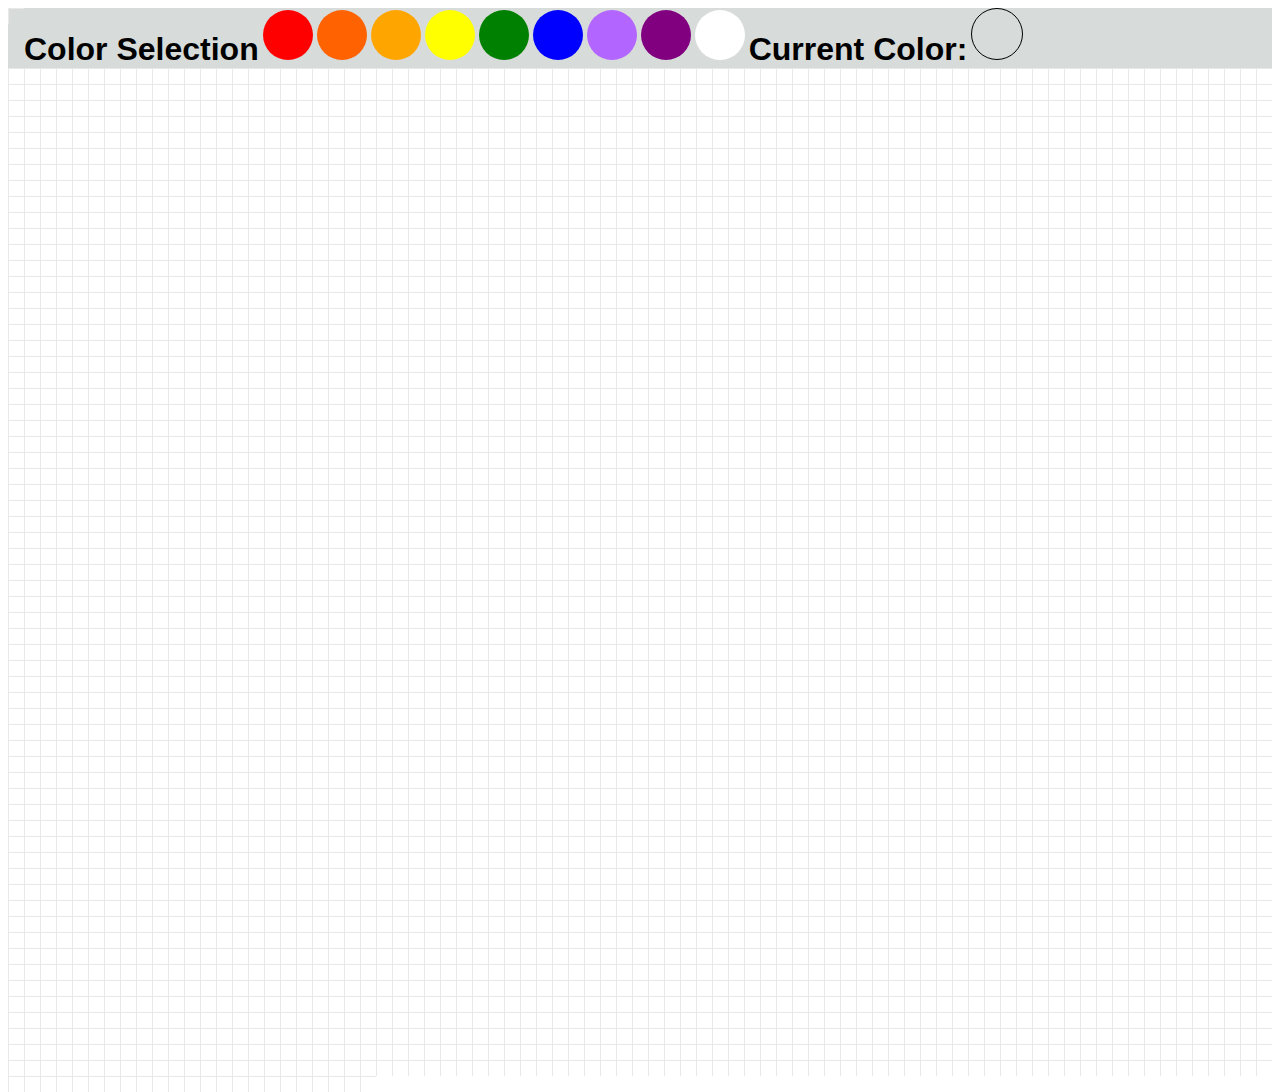
==== src/index.html @ 88c81c73 "first commit" ====
<!DOCTYPE html>
<html>
  <head>
    <meta charset="utf-8">
    <title>Pixel-Art Maker</title>
    <link rel="stylesheet" href="./main.css">
  </head>
  <body>
    <div class="canvas">
      <div class="square-box"></div>
    </div>
    <div class="palette">
      <h1>Color Selection</h1>
      <div class="selection" id="red"></div>
      <div class="selection" id="darkOrange"></div>
      <div class="selection" id="orange"></div>
      <div class="selection" id="yellow"></div>
      <div class="selection" id="green"></div>
      <div class="selection" id="blue"></div>
      <div class="selection" id="lightPurple"></div>
      <div class="selection" id="purple"></div>
      <div class="selection" id="white"></div>
      <h1>Current Color:</h1>
      <div id="currentColor"></div>
    </div>
    <script type="text/javascript" src="https://code.jquery.com/jquery-2.1.4.min.js"></script>
    <script type="text/javascript" src="./main.js"></script>
  </body>
</html>
---- src/main.css ----
.square-box {
  height: 15px;
  width: 15px;
  border-left: .1px solid #E8E8E8;
  border-top: .1px solid #E8E8E8;
  float: left;
}
.palette {
  background-color: #d7dbd9;
  clear; both;
}
#currentColor {
  height: 50px;
  width: 50px;
  border: 1px solid black;
  border-radius: 50%;
  display: inline-block;
  margin: 0 auto;
}
.selection {
  border-radius: 50%;
  padding: 5px;
  height: 40px;
  width: 40px;
  display: inline-block;
  clear: both;
  border-radius: 50%
  float: left,
  margin: 0 auto;
}
#yellow {
  background-color: yellow;
}
#green {
  background-color: green;
}
#orange {
  background-color: orange;
}
#darkOrange {
  background-color: #ff6200;
}
#red {
  background-color: red;
}
#purple {
  background-color: purple;
}
#lightPurple {
  background-color: #b366ff;
}
#blue {
  background-color: blue;
}
#white {
  background-color: white;
}
h1 {
  font-family: Arial, sans-serif;
  display: inline;
}
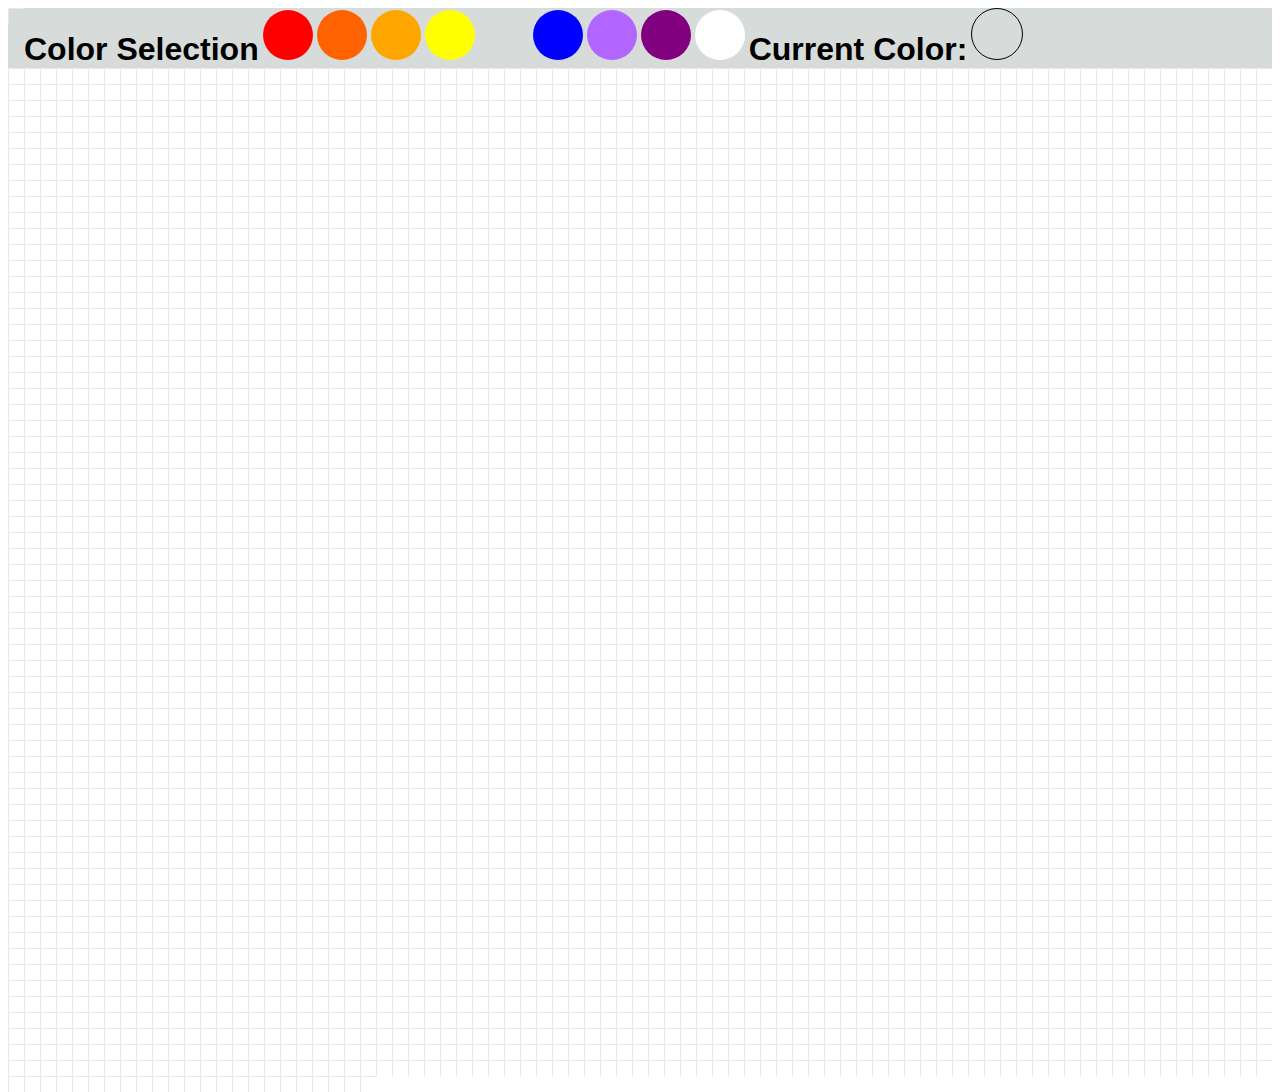
==== commit d54857de: "commit to gh pages" ====
--- a/src/index.html
+++ b/src/index.html
@@ -15,7 +15,7 @@
       <div class="selection" id="darkOrange"></div>
       <div class="selection" id="orange"></div>
       <div class="selection" id="yellow"></div>
-      <div class="selection" id="green"></div>
+      <div class="selection" id="lightGreen"></div>
       <div class="selection" id="blue"></div>
       <div class="selection" id="lightPurple"></div>
       <div class="selection" id="purple"></div>
